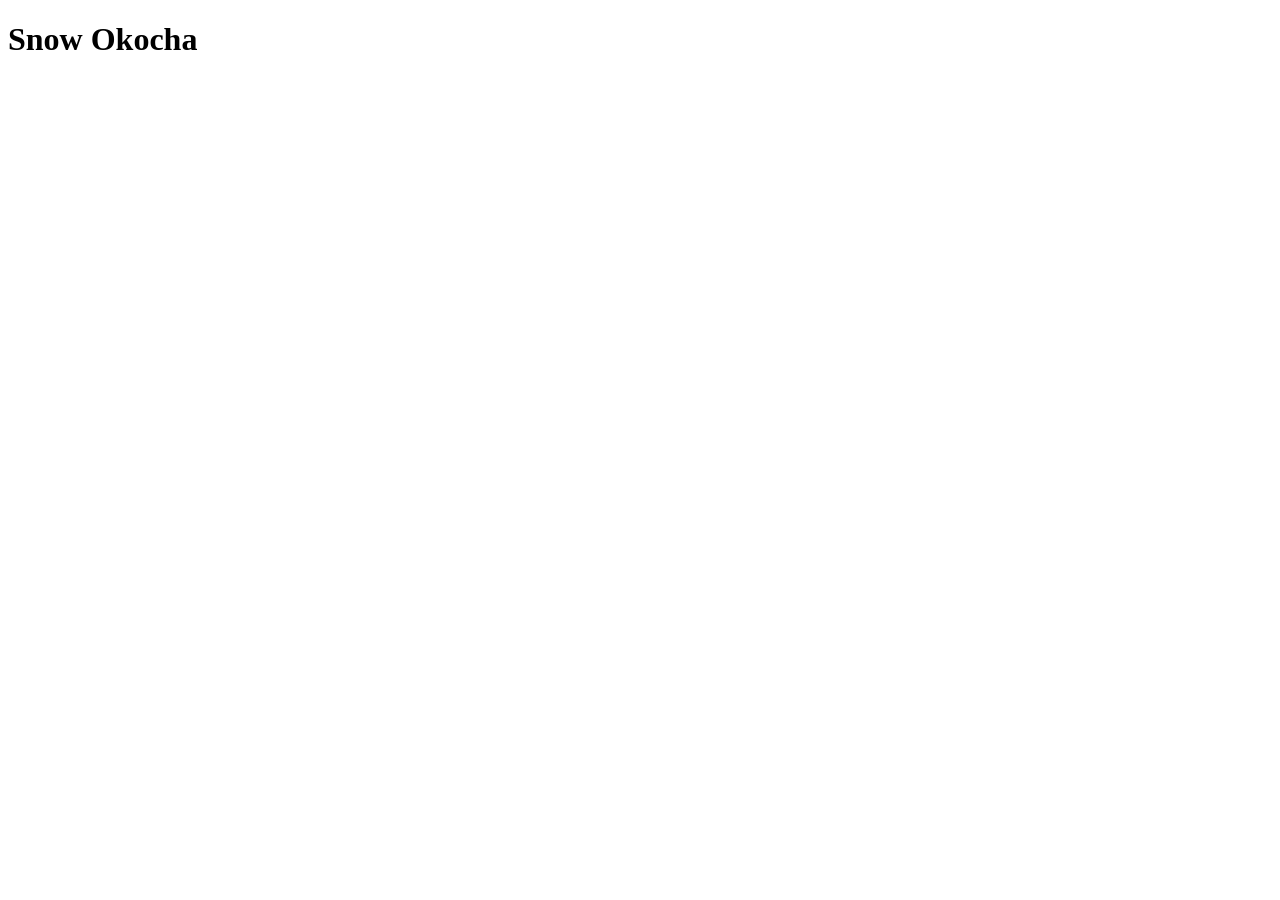
==== index.html @ 4fbbcf32 "Intro" ====
<!DOCTYPE html>
<html lang="en">
<head>
    <meta charset="UTF-8">
    <meta name="viewport" content="width=device-width, initial-scale=1.0">
    <title>Document</title>
</head>
<body>
    <h1>Snow Okocha </h1>
</body>
</html>
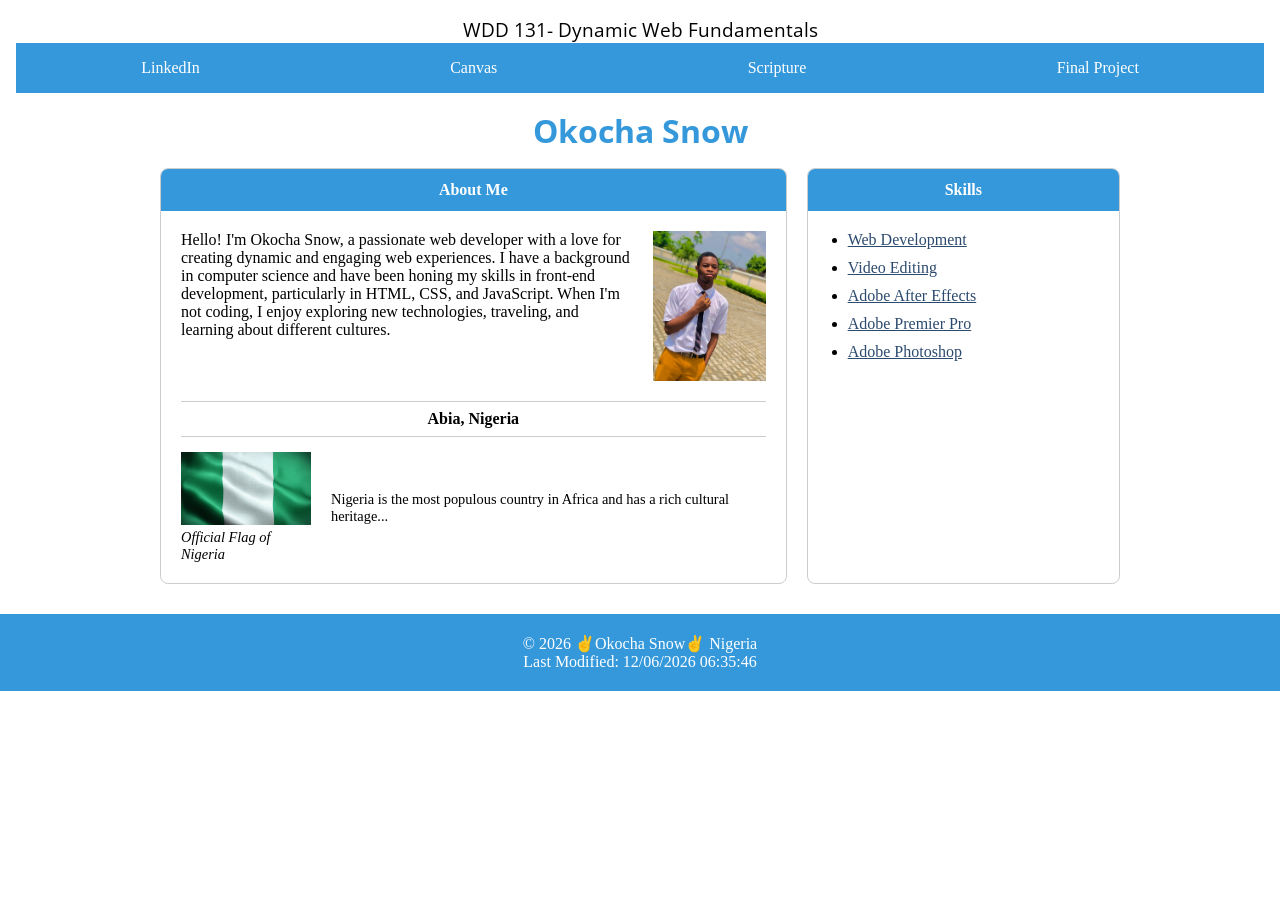
==== commit c4a3d3f8: "Add initial HTML structure, CSS styles, and images for personal webpage" ====
--- a/index.html
+++ b/index.html
@@ -3,9 +3,74 @@
 <head>
     <meta charset="UTF-8">
     <meta name="viewport" content="width=device-width, initial-scale=1.0">
-    <title>Document</title>
+    <meta name="description" content="This a sample HTML document for Okocha Snow's WDD 131 class. It includes basic structure and metadata.">
+    <meta name="author" content="Okocha Snow">
+    <link rel="stylesheet" href="/styles/base.css">
+
+    <link rel="preconnect" href="https://fonts.googleapis.com">
+<link rel="preconnect" href="https://fonts.gstatic.com" crossorigin>
+<link href="https://fonts.googleapis.com/css2?family=Open+Sans:ital,wght@0,300..800;1,300..800&display=swap" rel="stylesheet">
+    <title>WDD 131 - Dynamic Web Fundamentals - Okocha Snow</title>
 </head>
 <body>
-    <h1>Snow Okocha </h1>
+    <header>    
+        <span id="course-title">WDD 131- Dynamic Web Fundamentals</span>
+
+        <nav>
+            <ul class="navigation">
+                <li><a href="">LinkedIn</a></li>
+                <li><a href="about.html">Canvas</a></li>
+                <li><a href="projects.html">Scripture</a></li>
+                <li><a href="contact.html">Final Project</a></li>
+            </ul>
+        </nav>
+    </header>
+
+    <main>
+        <h1>Okocha Snow</h1>
+        <div class="grid-container">
+
+    <div class="card">
+    <div class="card-header">About Me</div>
+    <div class="card-body">
+        <div class="about-top">
+        <p>Hello! I'm Okocha Snow, a passionate web developer with a love for creating dynamic and engaging web experiences. I have a background in computer science and have been honing my skills in front-end development, particularly in HTML, CSS, and JavaScript. When I'm not coding, I enjoy exploring new technologies, traveling, and learning about different cultures.</p>
+        <img src="/images/profile.jpg" alt="">
+    </div>
+        <div class="location-title">Abia, Nigeria</div>
+        <div class="about-bottom">
+        <div>
+            <img src="/images/nigerian-flag.jpg" alt="Flag">
+            <p><em>Official Flag of Nigeria</em></p>
+        </div>
+        <p>Nigeria is the most populous country in Africa and has a rich cultural heritage...</p>
+        </div>
+    </div>
+    </div>
+
+    <div class="card">
+    <div class="card-header">Skills</div>
+    <div class="card-body">
+        <ul>
+        <li><a href="#">Web Development</a></li>
+        <li><a href="#">Video Editing</a></li>
+        <li><a href="#">Adobe After Effects</a></li>
+        <li><a href="#">Adobe Premier Pro</a></li>
+        <li><a href="#">Adobe Photoshop</a></li>
+        </ul>
+    </div>
+    </div>
+
+</div>
+    </div>
+    </main>
+
+    <footer>
+        <p>© 2026 ✌️Okocha Snow✌️ Nigeria</p>
+        <p id="lastModified"></p>
+
+    <script src="/scripts/getdata.js"></script>
+</body>
+    </footer>
 </body>
 </html>
--- a/styles/base.css
+++ b/styles/base.css
@@ -0,0 +1,121 @@
+:root {
+    --primary-color: #3498db;
+    --secondary-color: #2ecc71;
+    --font-family: 'Open Sans', sans-serif;
+}
+
+*{
+    margin: 0;
+    padding: 0;
+    box-sizing: border-box;
+}
+
+header {
+    padding: 1rem;
+    text-align: center;
+} 
+
+header span {
+    display: block;
+    font-family: var(--font-family);
+    font-size: 1.2rem;
+}
+
+nav{
+
+    background-color: var(--primary-color);
+    margin: 0;
+    max-width: 800%;
+}
+nav ul {
+    list-style-type: none;
+    display: flex;
+}
+
+nav a {
+	display: block;
+	color: #fff;
+	text-align: center;
+	padding: 1rem;
+	text-decoration: none;
+}
+
+nav a:hover {
+	text-decoration: underline;
+}
+
+	nav ul li {
+		flex: 1 0 auto;
+}
+
+h1{
+    font-family: var(--font-family);
+    color: var(--primary-color);
+    margin-bottom: 1rem;
+    text-align: center;
+}
+
+h2{
+    text-align: center;
+    font-family: var(--font-family);
+    font-size: 0.9rem;
+}
+.grid-container {
+    display: grid;
+    grid-template-columns: 2fr 1fr;
+    gap: 20px;
+    max-width: 1000px;
+    margin: 0 auto 30px;
+    padding: 0 20px;
+}
+
+.card {
+    border: 1px solid #ccc;
+    border-radius: 8px;
+    overflow: hidden;
+}
+
+.card-header {
+    background-color: var(--primary-color);
+    color: white;
+    text-align: center;
+    padding: 12px;
+    font-weight: bold;
+}
+
+.card-body { padding: 20px; }
+
+.about-top {
+    display: flex;
+    gap: 20px;
+    margin-bottom: 20px;
+}
+.about-top img { width: 120px; height: 150px; object-fit: cover; }
+
+.about-bottom {
+    display: flex;
+    gap: 20px;
+    align-items: center;
+}
+.about-bottom img { width: 130px; }
+.about-bottom p { font-size: 0.9rem; }
+
+.location-title {
+    text-align: center;
+    font-weight: bold;
+    border-top: 1px solid #ccc;
+    border-bottom: 1px solid #ccc;
+    padding: 8px;
+    margin-bottom: 15px;
+}
+
+.card-body ul { padding-left: 20px; }
+.card-body ul li { margin-bottom: 10px; }
+.card-body ul a { color: #2c4a6e; }
+
+footer{
+    text-align: center;
+    padding: 20px;
+    background-color: var(--primary-color);
+    color: white;
+}
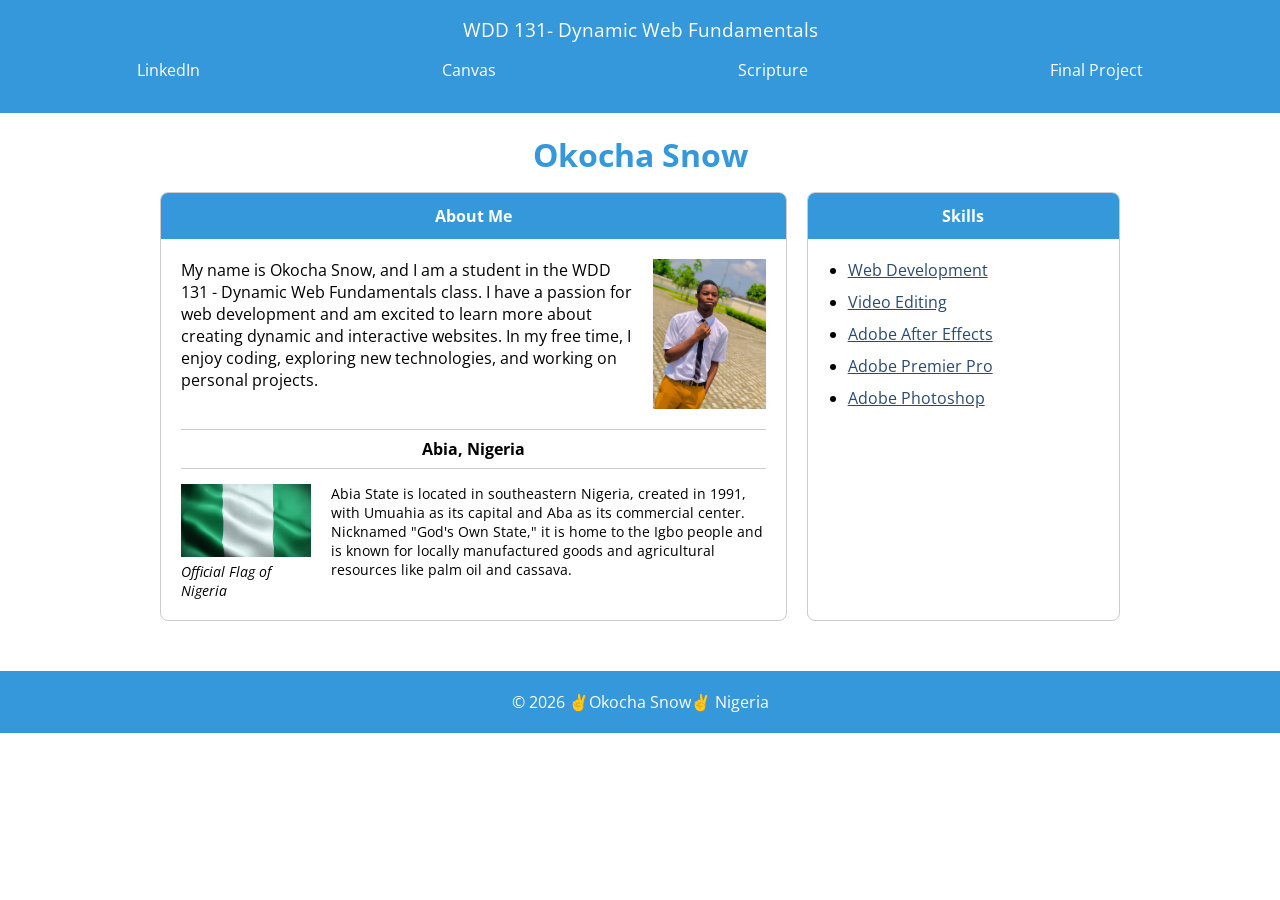
==== commit e04f47a0: "Refactor HTML structure and improve CSS styles for better layout and readability" ====
--- a/index.html
+++ b/index.html
@@ -5,20 +5,18 @@
     <meta name="viewport" content="width=device-width, initial-scale=1.0">
     <meta name="description" content="This a sample HTML document for Okocha Snow's WDD 131 class. It includes basic structure and metadata.">
     <meta name="author" content="Okocha Snow">
-    <link rel="stylesheet" href="/styles/base.css">
-
+    <link rel="stylesheet" href="styles/base.css">
     <link rel="preconnect" href="https://fonts.googleapis.com">
-<link rel="preconnect" href="https://fonts.gstatic.com" crossorigin>
-<link href="https://fonts.googleapis.com/css2?family=Open+Sans:ital,wght@0,300..800;1,300..800&display=swap" rel="stylesheet">
+    <link rel="preconnect" href="https://fonts.gstatic.com" crossorigin>
+    <link href="https://fonts.googleapis.com/css2?family=Open+Sans:ital,wght@0,300..800;1,300..800&display=swap" rel="stylesheet">
     <title>WDD 131 - Dynamic Web Fundamentals - Okocha Snow</title>
 </head>
 <body>
-    <header>    
+    <header>
         <span id="course-title">WDD 131- Dynamic Web Fundamentals</span>
-
         <nav>
             <ul class="navigation">
-                <li><a href="">LinkedIn</a></li>
+                <li><a href="https://www.linkedin.com">LinkedIn</a></li>
                 <li><a href="about.html">Canvas</a></li>
                 <li><a href="projects.html">Scripture</a></li>
                 <li><a href="contact.html">Final Project</a></li>
@@ -28,49 +26,48 @@
 
     <main>
         <h1>Okocha Snow</h1>
+
         <div class="grid-container">
 
-    <div class="card">
-    <div class="card-header">About Me</div>
-    <div class="card-body">
-        <div class="about-top">
-        <p>Hello! I'm Okocha Snow, a passionate web developer with a love for creating dynamic and engaging web experiences. I have a background in computer science and have been honing my skills in front-end development, particularly in HTML, CSS, and JavaScript. When I'm not coding, I enjoy exploring new technologies, traveling, and learning about different cultures.</p>
-        <img src="/images/profile.jpg" alt="">
-    </div>
-        <div class="location-title">Abia, Nigeria</div>
-        <div class="about-bottom">
-        <div>
-            <img src="/images/nigerian-flag.jpg" alt="Flag">
-            <p><em>Official Flag of Nigeria</em></p>
+            <section class="card">
+                <div class="card-header">About Me</div>
+                <div class="card-body">
+                    <div class="about-top">
+                        <p>My name is Okocha Snow, and I am a student in the WDD 131 - Dynamic Web Fundamentals class. I have a passion for web development and am excited to learn more about creating dynamic and interactive websites. In my free time, I enjoy coding, exploring new technologies, and working on personal projects.</p>
+                        <img src="images/profile.jpg" alt="Okocha Snow">
+                    </div>
+                    <div class="location-title">Abia, Nigeria</div>
+                    <div class="about-bottom">
+                        <div>
+                            <img src="images/nigerian-flag.jpg" alt="Flag">
+                            <p><em>Official Flag of Nigeria</em></p>
+                        </div>
+                        <p>Abia State is located in southeastern Nigeria, created in 1991, with Umuahia as its capital and Aba as its commercial center. Nicknamed "God's Own State," it is home to the Igbo people and is known for locally manufactured goods and agricultural resources like palm oil and cassava.</p>
+                    </div>
+                </div>
+            </section>
+
+            <section class="card">
+                <div class="card-header">Skills</div>
+                <div class="card-body">
+                    <ul>
+                        <li><a href="#">Web Development</a></li>
+                        <li><a href="#">Video Editing</a></li>
+                        <li><a href="#">Adobe After Effects</a></li>
+                        <li><a href="#">Adobe Premier Pro</a></li>
+                        <li><a href="#">Adobe Photoshop</a></li>
+                    </ul>
+                </div>
+            </section>
+
         </div>
-        <p>Nigeria is the most populous country in Africa and has a rich cultural heritage...</p>
-        </div>
-    </div>
-    </div>
-
-    <div class="card">
-    <div class="card-header">Skills</div>
-    <div class="card-body">
-        <ul>
-        <li><a href="#">Web Development</a></li>
-        <li><a href="#">Video Editing</a></li>
-        <li><a href="#">Adobe After Effects</a></li>
-        <li><a href="#">Adobe Premier Pro</a></li>
-        <li><a href="#">Adobe Photoshop</a></li>
-        </ul>
-    </div>
-    </div>
-
-</div>
-    </div>
     </main>
 
     <footer>
         <p>© 2026 ✌️Okocha Snow✌️ Nigeria</p>
         <p id="lastModified"></p>
+    </footer>
 
-    <script src="/scripts/getdata.js"></script>
-</body>
-    </footer>
+    <script src="scripts/getdates.js" defer></script>
 </body>
 </html>
--- a/styles/base.css
+++ b/styles/base.css
@@ -4,16 +4,22 @@
     --font-family: 'Open Sans', sans-serif;
 }
 
-*{
+* {
     margin: 0;
     padding: 0;
     box-sizing: border-box;
 }
 
+body {
+    font-family: var(--font-family);
+}
+
 header {
+    background-color: var(--primary-color);
     padding: 1rem;
     text-align: center;
-} 
+    color: white;
+}
 
 header span {
     display: block;
@@ -21,45 +27,51 @@
     font-size: 1.2rem;
 }
 
-nav{
-
+nav {
     background-color: var(--primary-color);
     margin: 0;
-    max-width: 800%;
 }
+
 nav ul {
     list-style-type: none;
     display: flex;
+    justify-content: space-around;
 }
 
 nav a {
-	display: block;
-	color: #fff;
-	text-align: center;
-	padding: 1rem;
-	text-decoration: none;
+    display: block;
+    color: #fff;
+    text-align: center;
+    padding: 1rem;
+    text-decoration: none;
 }
 
 nav a:hover {
-	text-decoration: underline;
+    text-decoration: underline;
+    color: var(--secondary-color);
 }
 
-	nav ul li {
-		flex: 1 0 auto;
+nav ul li {
+    flex: 1 0 auto;
 }
 
-h1{
+main {
+    padding: 20px;
+}
+
+h1 {
     font-family: var(--font-family);
     color: var(--primary-color);
     margin-bottom: 1rem;
     text-align: center;
 }
 
-h2{
+h2 {
     text-align: center;
     font-family: var(--font-family);
     font-size: 0.9rem;
 }
+
 .grid-container {
     display: grid;
     grid-template-columns: 2fr 1fr;
@@ -83,22 +95,35 @@
     font-weight: bold;
 }
 
-.card-body { padding: 20px; }
+.card-body {
+    padding: 20px;
+}
 
 .about-top {
     display: flex;
     gap: 20px;
     margin-bottom: 20px;
 }
-.about-top img { width: 120px; height: 150px; object-fit: cover; }
+
+.about-top img {
+    width: 120px;
+    height: 150px;
+    object-fit: cover;
+}
 
 .about-bottom {
     display: flex;
     gap: 20px;
-    align-items: center;
+    align-items: flex-start;
 }
-.about-bottom img { width: 130px; }
-.about-bottom p { font-size: 0.9rem; }
+
+.about-bottom img {
+    width: 130px;
+}
+
+.about-bottom p {
+    font-size: 0.9rem;
+}
 
 .location-title {
     text-align: center;
@@ -109,13 +134,30 @@
     margin-bottom: 15px;
 }
 
-.card-body ul { padding-left: 20px; }
-.card-body ul li { margin-bottom: 10px; }
-.card-body ul a { color: #2c4a6e; }
+.card-body ul {
+    padding-left: 20px;
+}
 
-footer{
+.card-body ul li {
+    margin-bottom: 10px;
+}
+
+.card-body ul a {
+    color: #2c4a6e;
+}
+
+.card-body ul a:hover {
+    color: var(--primary-color);
+}
+
+footer {
     text-align: center;
     padding: 20px;
     background-color: var(--primary-color);
     color: white;
 }
+
+footer p:last-child {
+    color: yellow;
+    font-size: 0.85rem;
+}
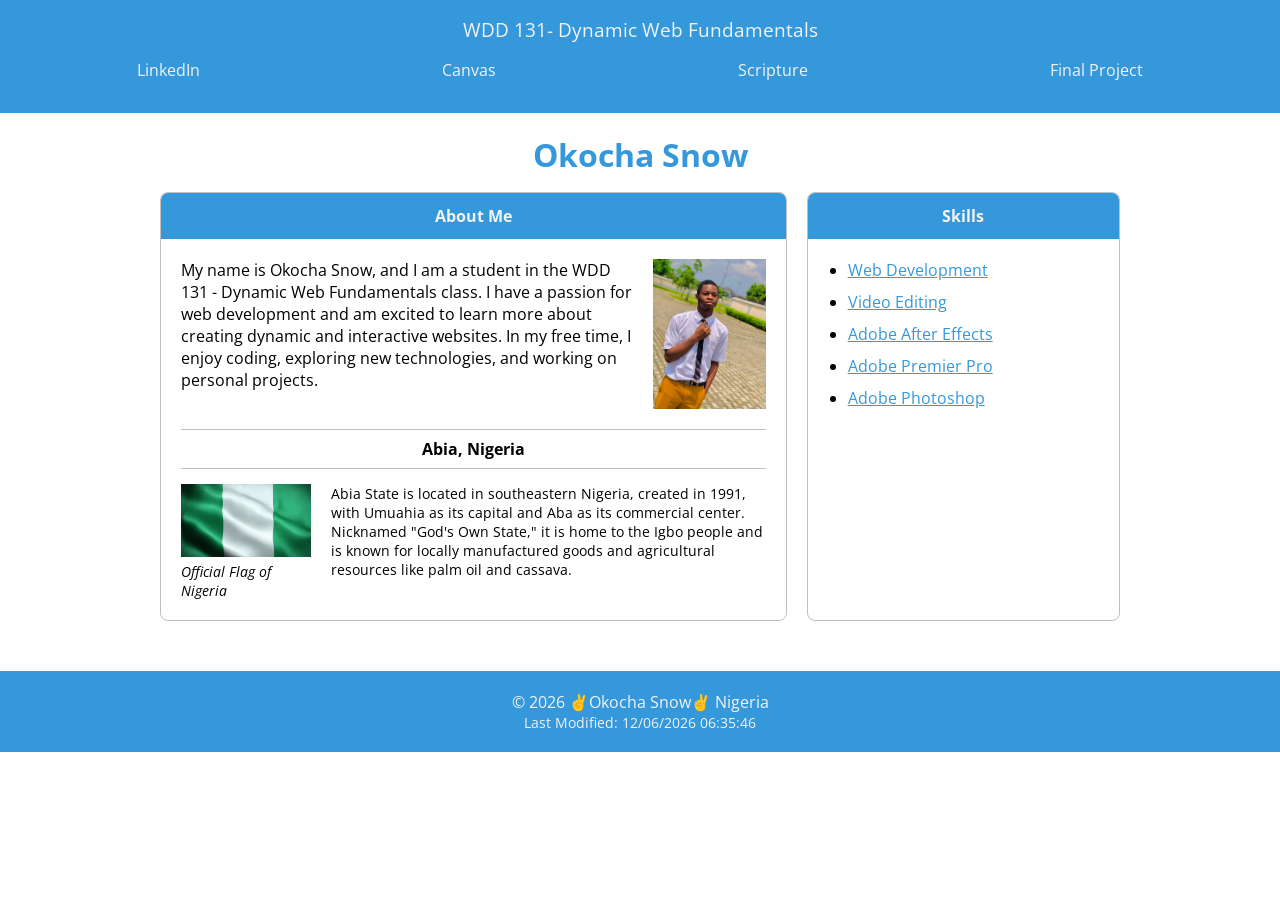
==== commit 3393744e: "Add script to display last modified date and update footer structure for better semantics" ====
--- a/index.html
+++ b/index.html
@@ -6,6 +6,7 @@
     <meta name="description" content="This a sample HTML document for Okocha Snow's WDD 131 class. It includes basic structure and metadata.">
     <meta name="author" content="Okocha Snow">
     <link rel="stylesheet" href="styles/base.css">
+    <script src="scripts/getdates.js" defer></script>
     <link rel="preconnect" href="https://fonts.googleapis.com">
     <link rel="preconnect" href="https://fonts.gstatic.com" crossorigin>
     <link href="https://fonts.googleapis.com/css2?family=Open+Sans:ital,wght@0,300..800;1,300..800&display=swap" rel="stylesheet">
@@ -64,10 +65,9 @@
     </main>
 
     <footer>
-        <p>© 2026 ✌️Okocha Snow✌️ Nigeria</p>
+        <p><span>© 2026 ✌️Okocha Snow✌️ Nigeria</span></p>
         <p id="lastModified"></p>
     </footer>
 
-    <script src="scripts/getdates.js" defer></script>
 </body>
 </html>
--- a/styles/base.css
+++ b/styles/base.css
@@ -1,6 +1,7 @@
 :root {
     --primary-color: #3498db;
-    --secondary-color: #2ecc71;
+    --secondary-color: #f3f3f3;
+    --accent-color: #c0c0c0;
     --font-family: 'Open Sans', sans-serif;
 }
 
@@ -18,7 +19,7 @@
     background-color: var(--primary-color);
     padding: 1rem;
     text-align: center;
-    color: white;
+    color: var(--secondary-color);
 }
 
 header span {
@@ -40,7 +41,7 @@
 
 nav a {
     display: block;
-    color: #fff;
+    color: var(--secondary-color);
     text-align: center;
     padding: 1rem;
     text-decoration: none;
@@ -82,14 +83,14 @@
 }
 
 .card {
-    border: 1px solid #ccc;
+    border: 1px solid var(--accent-color);
     border-radius: 8px;
     overflow: hidden;
 }
 
 .card-header {
     background-color: var(--primary-color);
-    color: white;
+    color: var(--secondary-color);
     text-align: center;
     padding: 12px;
     font-weight: bold;
@@ -128,8 +129,8 @@
 .location-title {
     text-align: center;
     font-weight: bold;
-    border-top: 1px solid #ccc;
-    border-bottom: 1px solid #ccc;
+    border-top: 1px solid var(--accent-color);
+    border-bottom: 1px solid var(--accent-color);
     padding: 8px;
     margin-bottom: 15px;
 }
@@ -143,21 +144,21 @@
 }
 
 .card-body ul a {
-    color: #2c4a6e;
+    color: var(--primary-color);
 }
 
 .card-body ul a:hover {
-    color: var(--primary-color);
+    color: var(--secondary-color);
 }
 
 footer {
     text-align: center;
     padding: 20px;
     background-color: var(--primary-color);
-    color: white;
+    color: var(--secondary-color);
 }
 
 footer p:last-child {
-    color: yellow;
+    color: var(--secondary-color);
     font-size: 0.85rem;
 }
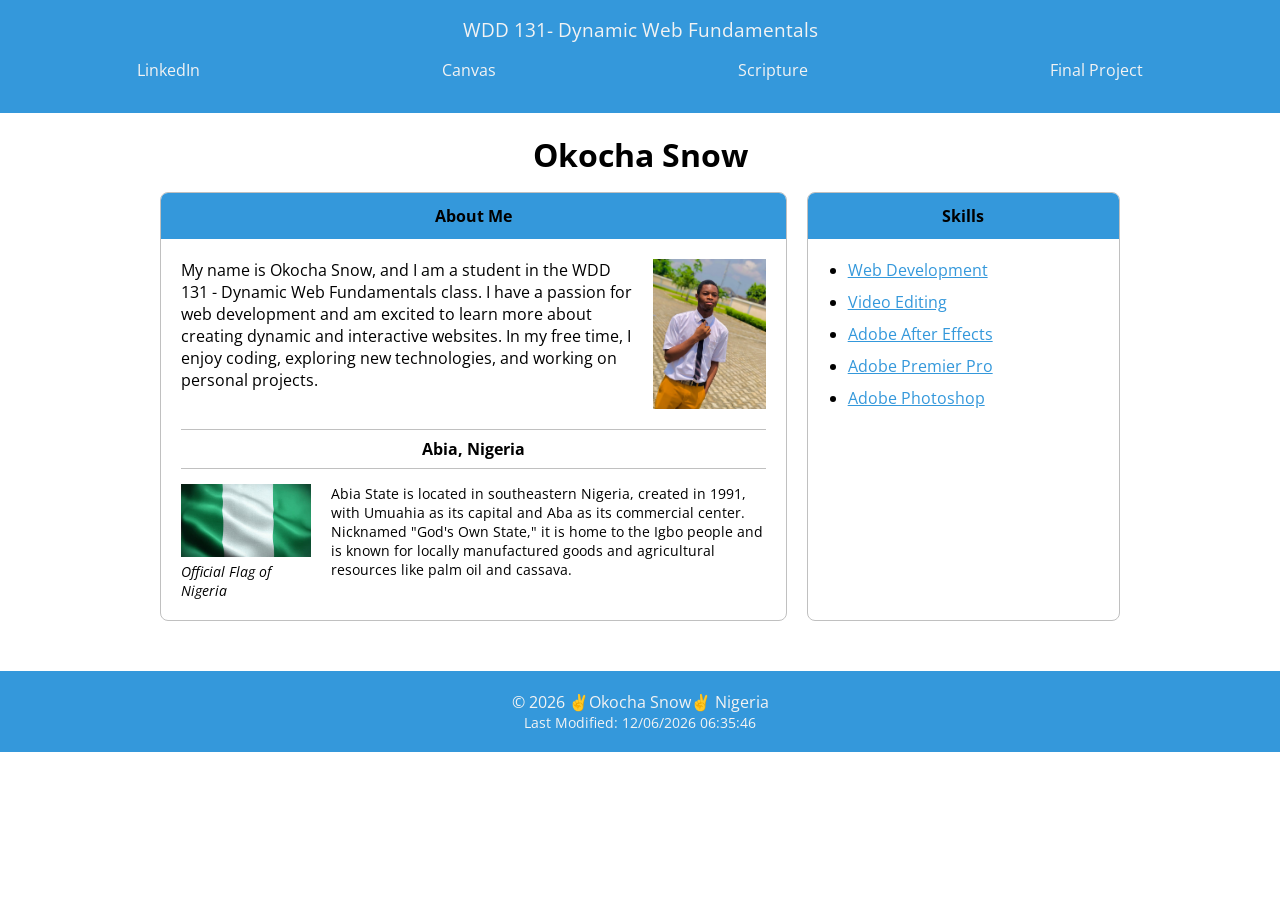
==== commit 8cb4688c: "Move script tag for date retrieval to the head for improved loading performance" ====
--- a/styles/base.css
+++ b/styles/base.css
@@ -2,6 +2,7 @@
     --primary-color: #3498db;
     --secondary-color: #f3f3f3;
     --accent-color: #c0c0c0;
+    --accent-color-2: #000000;
     --font-family: 'Open Sans', sans-serif;
 }
 
@@ -62,7 +63,7 @@
 
 h1 {
     font-family: var(--font-family);
-    color: var(--primary-color);
+    color: var(--accent-color-2);
     margin-bottom: 1rem;
     text-align: center;
 }
@@ -90,7 +91,7 @@
 
 .card-header {
     background-color: var(--primary-color);
-    color: var(--secondary-color);
+    color: var(--accent-color-2);
     text-align: center;
     padding: 12px;
     font-weight: bold;
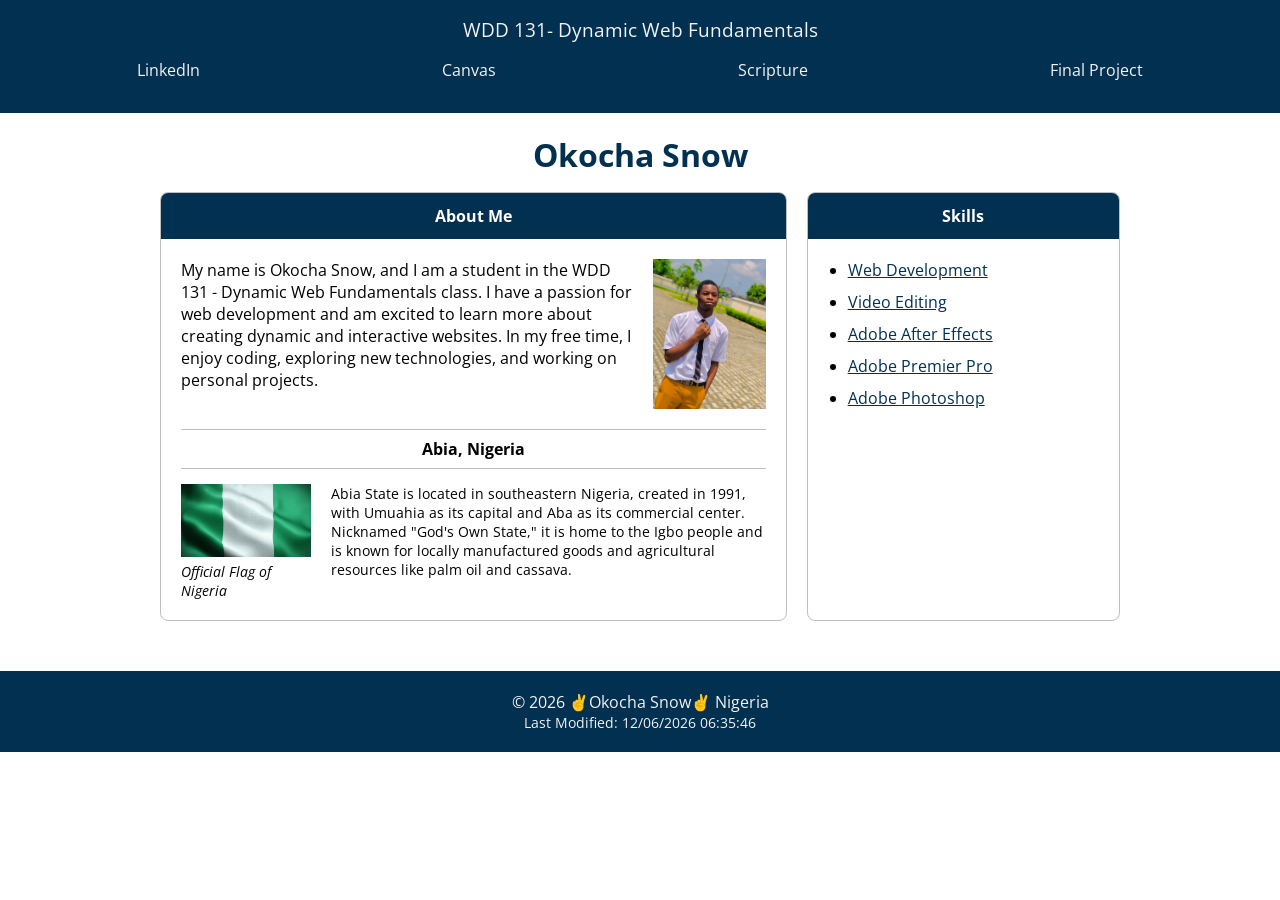
==== commit b8ba700e: "Update alt text for Nigerian flag image for improved accessibility" ====
--- a/index.html
+++ b/index.html
@@ -40,7 +40,7 @@
                     <div class="location-title">Abia, Nigeria</div>
                     <div class="about-bottom">
                         <div>
-                            <img src="images/nigerian-flag.jpg" alt="Flag">
+                            <img src="images/nigerian-flag.jpg" alt="Nigerian-Flag">
                             <p><em>Official Flag of Nigeria</em></p>
                         </div>
                         <p>Abia State is located in southeastern Nigeria, created in 1991, with Umuahia as its capital and Aba as its commercial center. Nicknamed "God's Own State," it is home to the Igbo people and is known for locally manufactured goods and agricultural resources like palm oil and cassava.</p>
--- a/styles/base.css
+++ b/styles/base.css
@@ -1,8 +1,8 @@
 :root {
-    --primary-color: #3498db;
+    --primary-color: #013050;
     --secondary-color: #f3f3f3;
     --accent-color: #c0c0c0;
-    --accent-color-2: #000000;
+    --accent-color-2: #ffffff;
     --font-family: 'Open Sans', sans-serif;
 }
 
@@ -63,7 +63,7 @@
 
 h1 {
     font-family: var(--font-family);
-    color: var(--accent-color-2);
+    color: var(--primary-color);
     margin-bottom: 1rem;
     text-align: center;
 }
